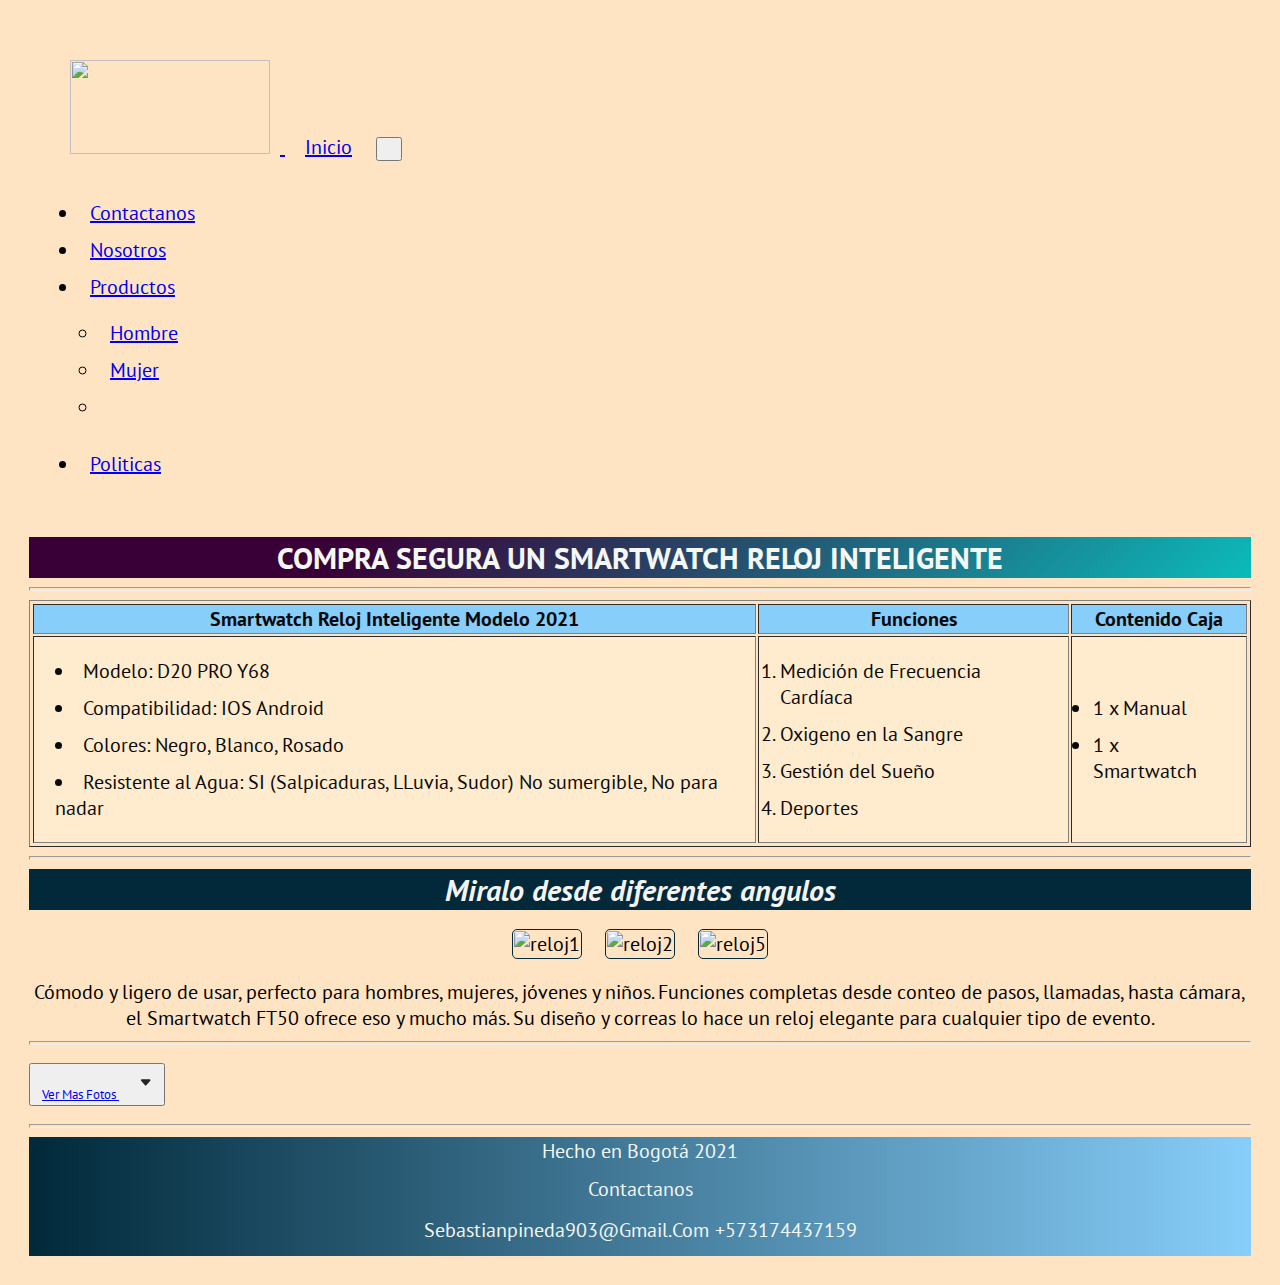
==== index.html @ e0848457 "inicio_proyecto" ====
<!DOCTYPE html>
<html lang="es">

<head>
   <meta chartset="UTF-8">
   <meta name="viewport" content="width= device.device-width, deinitial-scale=1.0">
   <link href="https://cdn.jsdelivr.net/npm/bootstrap@5.1.3/dist/css/bootstrap.min.css" rel="stylesheet"
      integrity="sha384-1BmE4kWBq78iYhFldvKuhfTAU6auU8tT94WrHftjDbrCEXSU1oBoqyl2QvZ6jIW3" crossorigin="anonymous">
   <meta name="keywords" content="Smartwatch,reloj,bluetooth,notificaciones">
   <meta name="descripcion"
      content="Smartwatch Reloj Inteligente Modelo 2021 Envío Incluido Bogotá y Soacha Entrega Inmediata">
   <title> WenPay Encuentra tu Smartwatch
   </title>
   <link rel="stylesheet" href="estilos.css">
   <link rel="preconnect" href="https://fonts.googleapis.com">
   <link rel="preconnect" href="https://fonts.gstatic.com" crossorigin>
   <link href="https://fonts.googleapis.com/css2?family=PT+Sans:ital@1&display=swap" rel="stylesheet">
</head>

<body>
   <header>
      <nav class="navbar navbar-expand-lg navbar-light bg-light">
         <div class="container">
            <a class="navbar-brand" href="#">
               <img class="img-thumbnail" src="img/logo.png" alt="" width="200" height="94">

               <a type="button" class="btn btn-outline-primary" class="navbar-brand" href="index.html">Inicio</a>
               <button class="navbar-toggler" type="button" data-bs-toggle="collapse"
                  data-bs-target="#navbarSupportedContent" aria-controls="navbarSupportedContent" aria-expanded="false"
                  aria-label="Toggle navigation">
                  <span class="navbar-toggler-icon"></span>
               </button>
               <div class="collapse navbar-collapse" id="navbarSupportedContent">
                  <ul class="navbar-nav me-auto mb-2 mb-lg-0">
                     <li class="nav-item">
                        <a type="button" class="btn btn-outline-primary" class="nav-link active" aria-current="page"
                           href="contacto.html">Contactanos</a>
                     </li>
                     <li class="nav-item">
                        <a type="button" class="btn btn-outline-primary" class="nav-link"
                           href="nosotros.html">Nosotros</a>
                     </li>
                     <li class="nav-item dropdown">
                        <a type="button" class="btn btn-outline-primary" class="nav-link dropdown-toggle" href="#"
                           id="navbarDropdown" role="button" data-bs-toggle="dropdown" aria-expanded="true">
                           Productos
                        </a>
                        <ul class="dropdown-menu" aria-labelledby="navbarDropdown">
                           <li><a type="button" class="btn btn-outline-primary" class="dropdown-item"
                                 href="hombre.html">Hombre</a></li>
                           <li><a type="button" class="btn btn-outline-primary" class="dropdown-item"
                                 href="mujer.html">Mujer</a></li>
                           <li>
                        </ul>
                     </li>
                     <li class="nav-item">
                        <a type="button" class="btn btn-outline-primary" class="nav-link "
                           href="politicas.html">Politicas</a>
                     </li>
                  </ul>

               </div>
         </div>
      </nav>
   </header>
   <h1 class="titu">Compra Segura un Smartwatch Reloj Inteligente </h1>


   <hr>
   <table border="1">
      <tr class="tablas">
         <td class="fondoFuente">Smartwatch Reloj Inteligente Modelo 2021 </td>
         <td class="fondoFuente">Funciones </td>
         <td class="fondoFuente">Contenido Caja</td>
      </tr>
      <tr>
         <td class="tablas">
            <ul class="listasCentro">
               <li class="table-light"> Modelo: D20 PRO Y68</li>
               <li class="table-light">Compatibilidad: IOS Android
               </li>
               <li class="table-light">Colores: Negro, Blanco, Rosado</li>
               <li class="table-light">Resistente al Agua: SI (Salpicaduras, LLuvia, Sudor) No sumergible, No para nadar
               </li>
            </ul>
         </td>
         <td class="tablas">
            <ol class="table">
               <li class="table-light">Medición de Frecuencia Cardíaca</li>
               <li class="table-light">Oxigeno en la Sangre</li>
               <li class="table-light">Gestión del Sueño</li>
               <li class="table-light">Deportes</li>
            </ol>
         </td>
         <td class="tablas">
            <ul>
               <li>1 x Manual</li>
               <li> 1 x Smartwatch</li>
            </ul>
         </td>
      </tr>
   </table>

   <hr>
   <h2>Miralo desde diferentes angulos</h2>


   <article class="imagen.Flex">

      <img class="animacion" src="img/reloj1.jpeg" alt="reloj1">
      <img class="imagen" src="img/reloj2.jpeg" alt="reloj2">
      <img class="animacion" src="img/reloj5.jpeg" alt="reloj5">
   </article>
   <article>
      Cómodo y ligero de usar, perfecto para hombres, mujeres, jóvenes y niños.

      Funciones completas desde conteo de pasos, llamadas, hasta cámara, el Smartwatch FT50 ofrece eso y mucho más. Su
      diseño y correas lo hace un reloj elegante para cualquier tipo de evento.
   </article>
   <hr>

   <button type="button" class="btn btn-dark position-relative"><a href="ver.html">
         Ver Mas Fotos </a><svg width="1em" height="1em" viewBox="0 0 16 16"
         class="position-absolute top-100 start-50 translate-middle mt-1 bi bi-caret-down-fill" fill="#212529"
         xmlns="http://www.w3.org/2000/svg">
         <path
            d="M7.247 11.14L2.451 5.658C1.885 5.013 2.345 4 3.204 4h9.592a1 1 0 0 1 .753 1.659l-4.796 5.48a1 1 0 0 1-1.506 0z" />
      </svg>
   </button>

   <hr>
   <footer class="gradienteLineal">Hecho en Bogotá 2021
      <p class="lead">
         Contactanos
      </p>
      <p class="lead">
         sebastianpineda903@gmail.com

         +573174437159</p>
   </footer>
   <script src="https://cdn.jsdelivr.net/npm/@popperjs/core@2.10.2/dist/umd/popper.min.js"
      integrity="sha384-7+zCNj/IqJ95wo16oMtfsKbZ9ccEh31eOz1HGyDuCQ6wgnyJNSYdrPa03rtR1zdB"
      crossorigin="anonymous"></script>
   <script src="https://cdn.jsdelivr.net/npm/bootstrap@5.1.3/dist/js/bootstrap.min.js"
      integrity="sha384-QJHtvGhmr9XOIpI6YVutG+2QOK9T+ZnN4kzFN1RtK3zEFEIsxhlmWl5/YESvpZ13"
      crossorigin="anonymous"></script>
</body>

</html>
---- estilos.css ----
* {
    font-family: 'PT Sans', sans-serif;
    margin: 9px;
    padding: 1px;
}
h1{
    color: rgb(244, 247, 244);
    background-color: #01293a;
    font-size: 30px;
    text-align: center;
    text-transform: uppercase;
}
h2 {
    color: rgb(245, 243, 243);
    background-color: #01293a;
    font-style: italic;
    text-align: center;
}    
body {
    background-color:  beige ;
    font-size: 100%;
}
p{
    text-transform: capitalize;
    line-height: 1.5;
    word-spacing: 1px;
}
 article {
    text-align: center;
}

.titulosPagina {
    color: rgb(234, 51, 5);
    background-color: blanchedalmond;
    margin:     50px;
    font-style: normal;  
}
.subtitulos {
    color: cornflowerblue;
}
.listas {
    color: rgb(14, 0, 0);
    text-align: center;
    text-align: justify;
    list-style-type: circle;
}
.menu {
    display: flex;
    flex-direction: row;
    flex-wrap: wrap;
    list-style-type: none;
    justify-content: space-around;
    align-items: flex-start;
    background-color: #01293a;
}
.menu a{
    text-decoration: none;
    margin-left: 50px;
    background-color: #e0e4e6;
    width: 100%;
    height: 500%;
    text-align: center;
    border: solid 5px #01293a;
}
 a li {
    width: 100px;
    height: 100px;
}
.tablas {
    color: rgb(10, 9, 9);
    background-color: blanchedalmond;
    justify-content: center;
}
.footer {
    color:  rgb(244, 247, 244);
    background-color: #01293a;
    text-align: center;
}
.nosotros{
    text-align: justify;
    text-align: center;
}
.listasCentro{
    list-style-position:inside;
}
.fondoFuente{
    background-color: lightskyblue;
    font-weight: bold;
    text-align: center;
}
.fondoImagen{
    width: 50%;
    height: 100px;
    background-image: url(Img/sitio\ seguro.png);
    background-repeat: repeat;
    background-position: center center;
    background-size: 100px 100px ;
}
.imagen{
    border-radius: 5px;
    width: 200px;
    border: solid 1px #01293a;
}
.imagenFlex{
    display: flex;
    flex-direction: row;
    flex-wrap: wrap;
    justify-content: space-between  ;
}
/* .imagenFlex  img {
    border-radius: 5px;
    width: 250px;
    border: solid 1px #01293a;
} */
.grid {
    display: grid;
    grid-template-columns: repeat(2 , 2fr) ;
    grid-template-rows: repeat(3 , 2fr) ;
    grid-column-gap: 10px;
    grid-row-gap: 5px;

}
.gridArea{
    display: grid;
    grid-template-areas: 
    "inicio contacto contacto";
}
fieldset {
    grid-area: contacto;
}
footer{
    grid-area: fin;
}
header {
    grid-area: inicio;
}
@media (min-width: 480px) and (max-width: 1024px) {
    body {
        font-size: 10px;
        background-color: burlywood;
    }
    .fondoImagen{
        width: 50%;
        height: 100px;
        background-image: url(Img/sitio\ seguro.png);
        background-repeat: repeat;
        background-position: center center;
        background-size: 100px 100px ;}
    }
@media (min-width: 1024px ){
    .fondoImagen{
        width: 50%;
        height: 100px;
        background-image: url(Img/sitio\ seguro.png);
        background-repeat: repeat;
        background-position: center center;
        background-size: 100px 100px ;
}}
@media (min-width: 320px ){
    body{
        font-size: 20px;
        background-color: bisque;
    }
}
.gradienteLineal {
    background-image: linear-gradient(to right , #01293a, lightskyblue );
    color:  rgb(244, 247, 244);
    background-color: #01293a;
    text-align: center;
}
.titu{
    background-color: #0cbaba;
    background-image: linear-gradient(315deg, #0cbaba 0%, #380036 74%);
    color: rgb(244, 247, 244);
    background-color: #01293a;
    font-size: 30px;
    text-align: center;
    text-transform: uppercase;
}
.transition{
    transition: width 2s;
    display: flex;
    flex-direction: row;
    flex-wrap: wrap;
    list-style-type: none;
    justify-content: space-around;
    align-items: flex-start;
    background-image: linear-gradient(315deg, #0cbaba 0%, #380036 74%);
}
.transition:hover {
    width: 600px;
}

.animacion{
    animation-name: animacion;
    animation-iteration-count: infinite;
    animation-duration: 8s;
    border-radius: 5px;
    width: 200px;
    border: solid 1px #01293a;
}

@keyframes animacion {
    0% {
        border-radius: 50%;
    }
    30% {
        border-radius: 50%;
    }
    100% {
    }
}
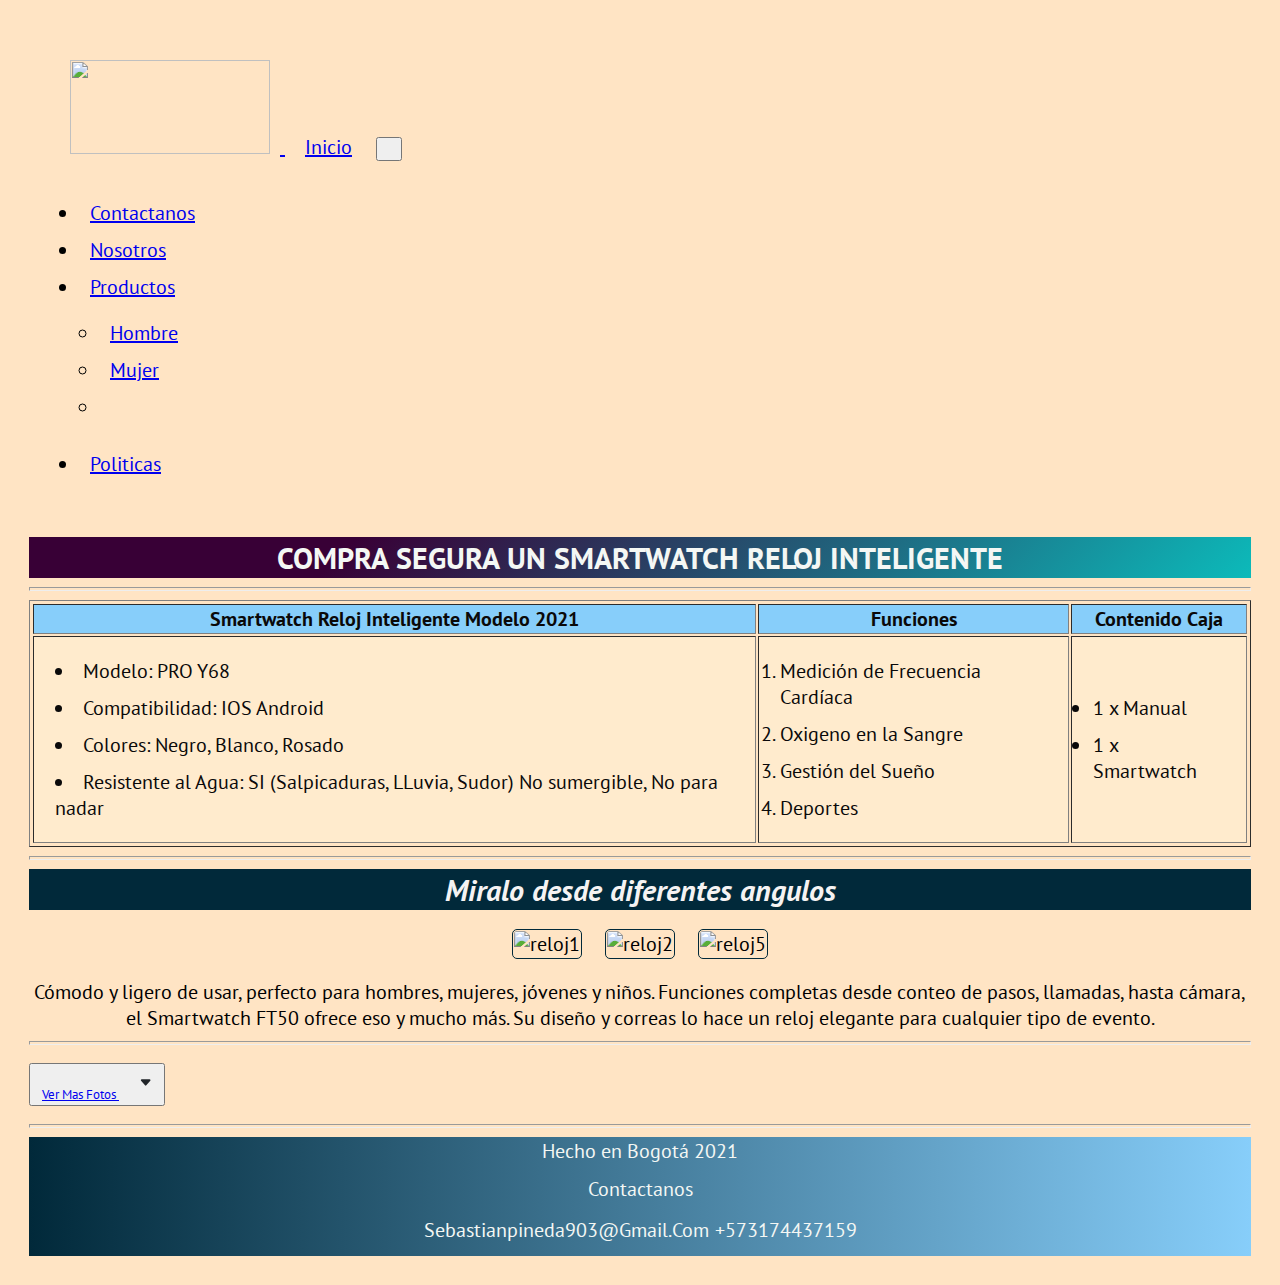
==== commit 000e5252: "cambio index" ====
--- a/index.html
+++ b/index.html
@@ -76,7 +76,7 @@
       <tr>
          <td class="tablas">
             <ul class="listasCentro">
-               <li class="table-light"> Modelo: D20 PRO Y68</li>
+               <li class="table-light"> Modelo:  PRO Y68</li>
                <li class="table-light">Compatibilidad: IOS Android
                </li>
                <li class="table-light">Colores: Negro, Blanco, Rosado</li>
@@ -146,4 +146,4 @@
       crossorigin="anonymous"></script>
 </body>
 
-</html>+</html>
